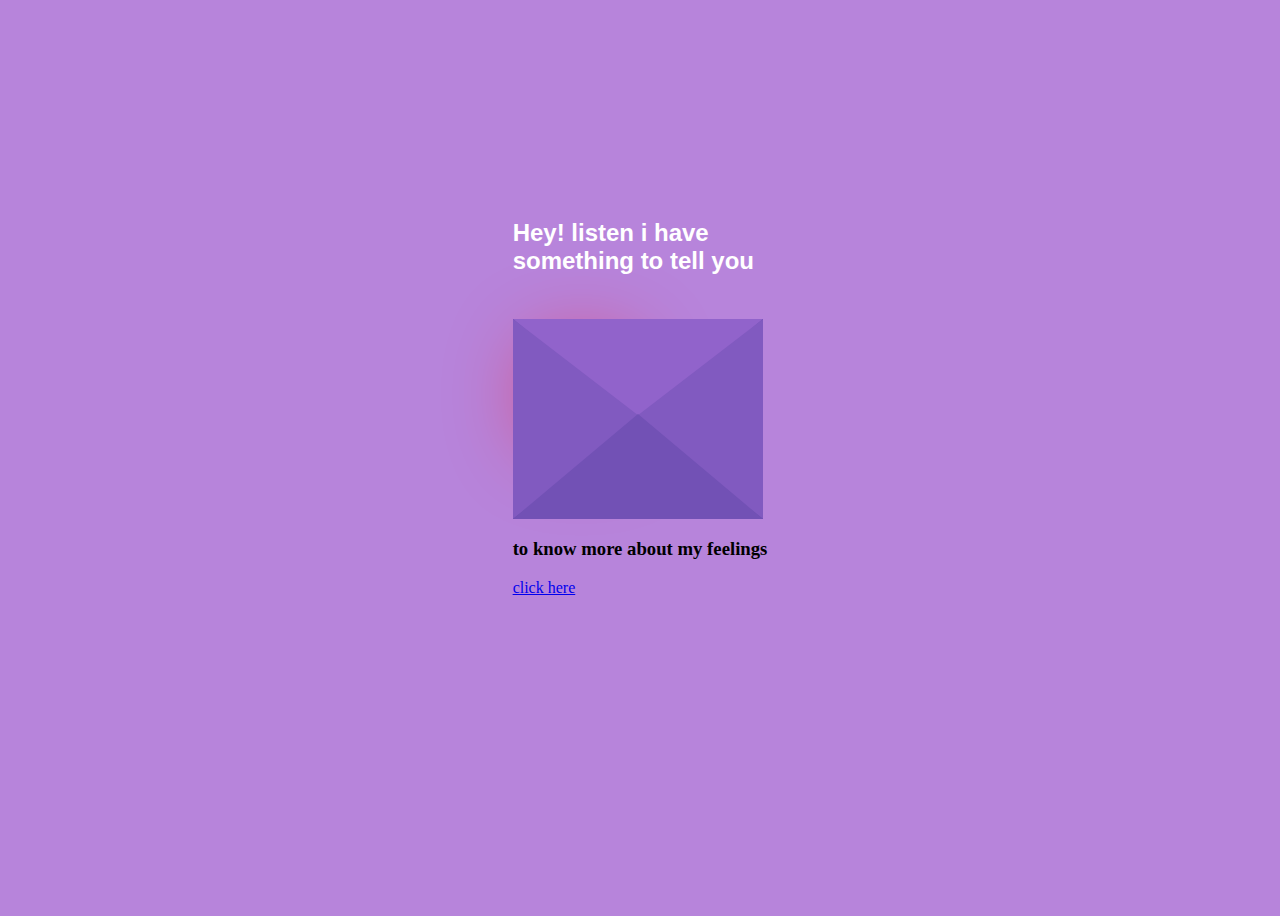
==== index.html @ 4fc6b636 "Add files via upload" ====
<!DOCTYPE html>
<html lang="en">
<head>
    <meta charset="UTF-8">
    <meta name="viewport" content="width=device-width, initial-scale=1.0">
    <title>html</title>
    <link rel="stylesheet" href="style.css">
</head>
<body>
    <div class="envelope">
        <div class="back"></div>
        <div class="letter">
            <div class="heart"></div>
            <div class="text">
                <p>i want to say many things but <br> icant express so <br> i made this for you</p>
                
                </form>
            </div>
        </div>
        <div class="front"></div>
        <div class="top"></div>
        <div class="shadow"></div>
        <div class="text1">
            <h2>Hey! listen i have something to tell you</h2>
        </div>
        <div class="text2">
            <h3>to know more about my feelings</h3>
            <a href="new.html">click here</a>
        </div>
    </div>
</body>
</html>
---- style.css ----
body{
    display: flex;
    align-items: center;
    justify-content: center;
    height: 100vh;
    background: #b784db;
}
.envelope{
    position: relative;
    cursor: pointer;
    
}
.back{
    position: relative;
    width: 250px;
    height: 200px;
    background: #6247aa;
}
.front{
    position: absolute;
    border-right: 130px solid #815ac0;
    border-top: 100px solid transparent ;
    border-bottom: 100px solid transparent;
    height: 0;
    width: 0;
    top: 0;
    left: 120px;
    z-index: 3;
}
.front:before{
    content: "";
    position: absolute;
    border-left: 130px solid #815ac0;
    border-top: 100px solid transparent;
    border-bottom:  100px solid transparent;
    height: 0;
    width: 0;
    top: -100px;
    left: -120px;
}
.front:after{
    content: "";
    position: absolute;
    border-right: 125px solid transparent;
    border-left: 125px solid transparent;
    border-bottom:  105px solid #7251b5;
    height: 0;
    width: 0;
    top: -5px;
    left: -120px;
}

.top{
    position: absolute;
    border-left: 125px solid transparent;
    border-top: 105px solid #9163cb;
    border-right:  125px solid transparent;
    height: 0;
    width: 0;
    top: 0;
    transform-origin: top;
   transition: 0.4s;
}

.envelope:hover .top{
transform: rotateX(160deg);
}
.letter{
    position: absolute;
    background: white;
    width: 230px;
    height: 180px;
    top: 10px;
    left: 10px;
    transition: 0.2s;

}
.envelope:hover .letter{
   transform: translateY(-100px);
   z-index: 2; 

}
.text1{
    position: absolute;
    color: white;
    font-family: sans-serif;
    top: -120px;
}
.text{
    text-align: center;
    font-size:11px ;
    font-family: Arial, Helvetica, sans-serif;
margin-top: 20px;
font-weight: bold;
color: black ;
position: relative;
top: -20px;
left: 20px;
}

.heart{
    background-color: red;
    height: 70px;
    width: 70px;
    position: relative;
    top: 20px;
    left: 20px;
    transform: rotate(-45deg);
    box-shadow: -5px 10px 90px red;
    animation: untoldcoding 0.6s linear infinite;

}
@keyframes untoldcoding {
    0%{
        transform: rotate(-45deg) scale(1.07);
    }
    70%{
        transform: rotate(-45deg) scale(1.0);
    }
    100%{
        transform: rotate(-45deg) scale(0.8);
    }
}
.heart:before{
    content: '';
    position: absolute;
    height: 70px;
    width: 70px;
    background-color: red;
    top: -40px;
    border-radius: 50px;

}
.heart:after{content: '';
    position: absolute;
    height: 70px;
    width: 70px;
    background-color: red;
    right: -40px;
    border-radius: 50px;
}
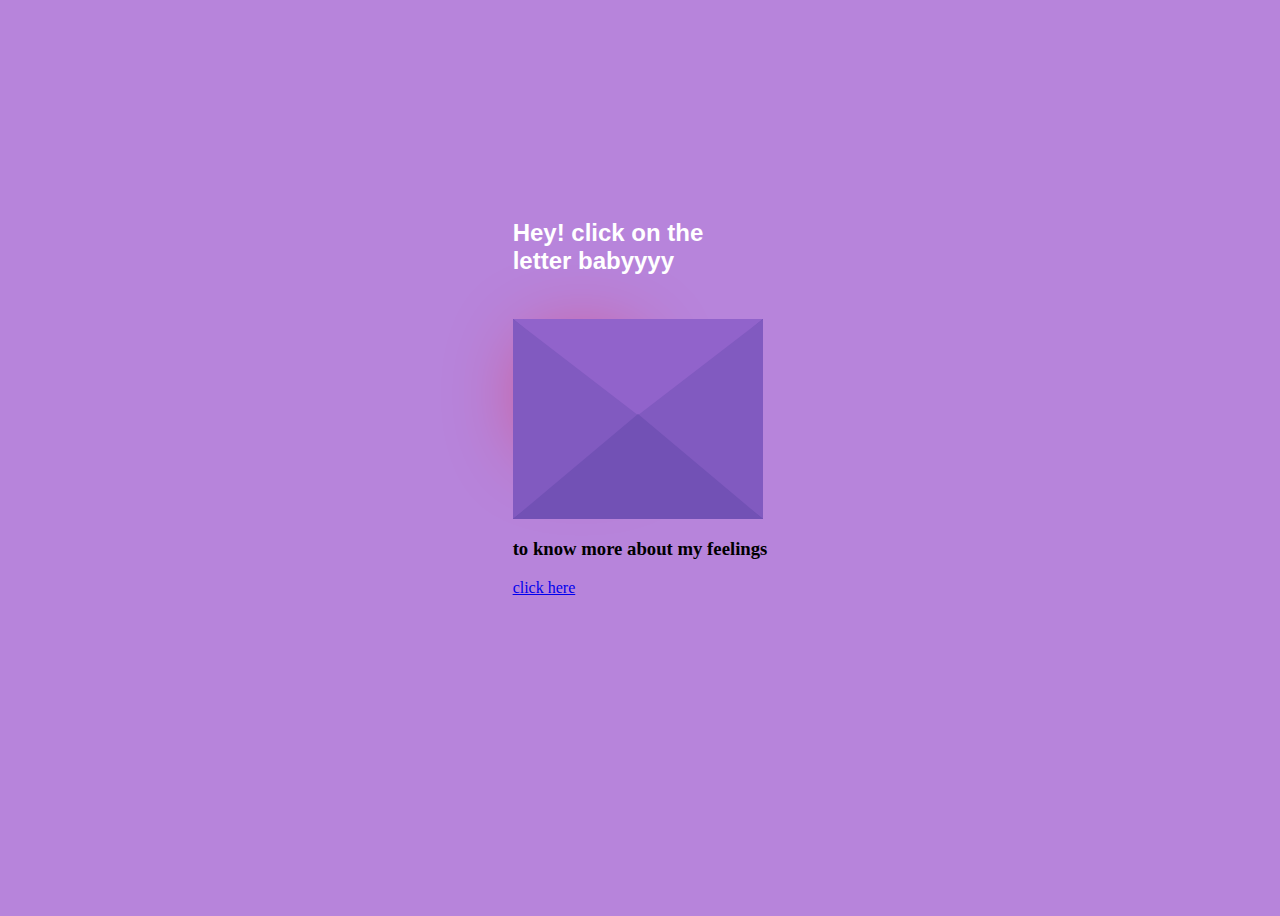
==== commit b06f7245: "Update index.html" ====
--- a/index.html
+++ b/index.html
@@ -12,7 +12,7 @@
         <div class="letter">
             <div class="heart"></div>
             <div class="text">
-                <p>i want to say many things but <br> icant express so <br> i made this for you</p>
+                <p>i want to say so  many things but <br> i cant express so <br> i made this for you</p>
                 
                 </form>
             </div>
@@ -21,7 +21,7 @@
         <div class="top"></div>
         <div class="shadow"></div>
         <div class="text1">
-            <h2>Hey! listen i have something to tell you</h2>
+            <h2>Hey! click on the letter babyyyy</h2>
         </div>
         <div class="text2">
             <h3>to know more about my feelings</h3>
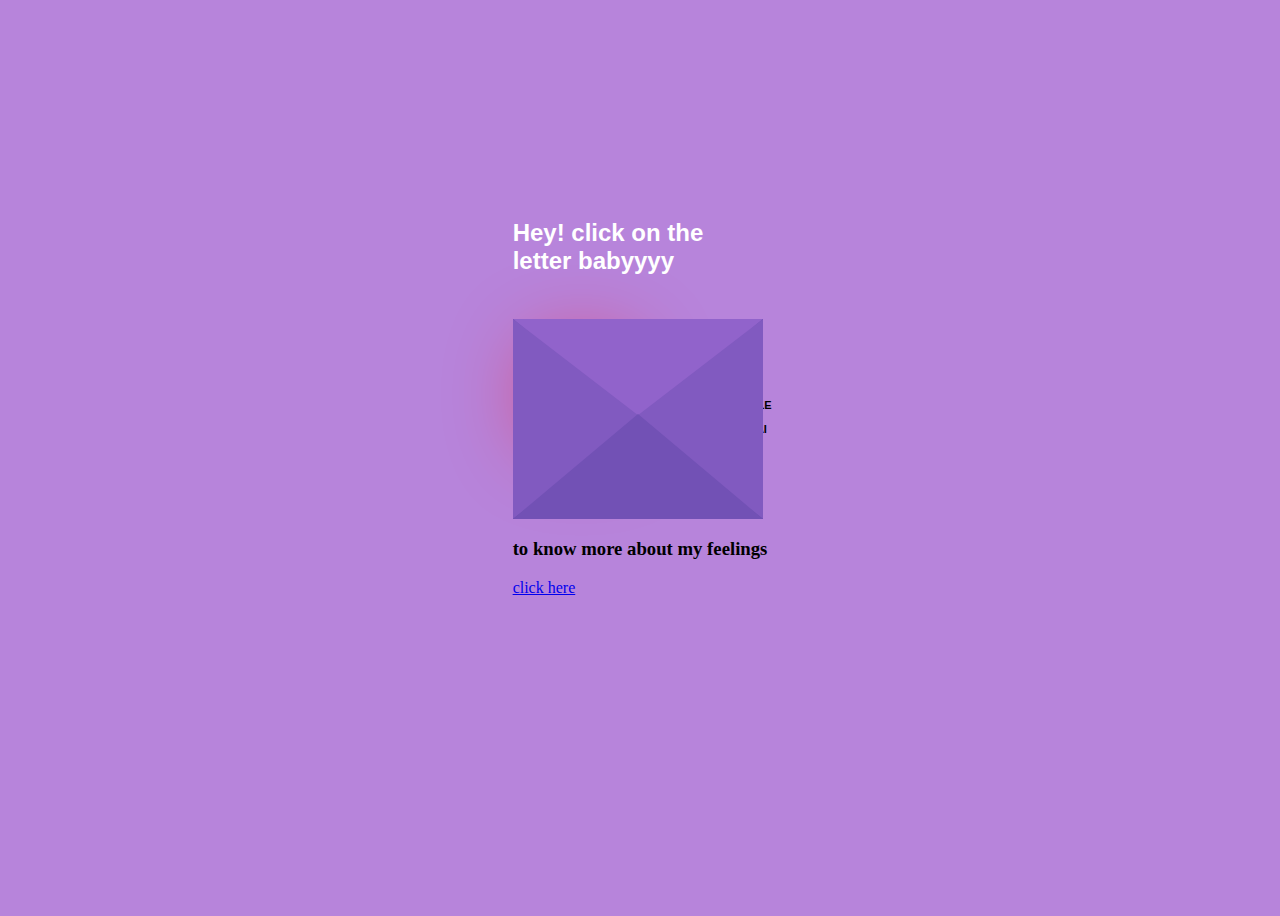
==== commit 0cb2ec19: "Update index.html" ====
--- a/index.html
+++ b/index.html
@@ -12,7 +12,7 @@
         <div class="letter">
             <div class="heart"></div>
             <div class="text">
-                <p>i want to say so  many things but <br> i cant express so <br> i made this for you</p>
+                <p>HAZAROUN MEHFILEN HA LAAKHON MILE HAI <br> PR JAHA AAP NHI VAHA HUM AKELE HAI<br> i made this for you</p>
                 
                 </form>
             </div>
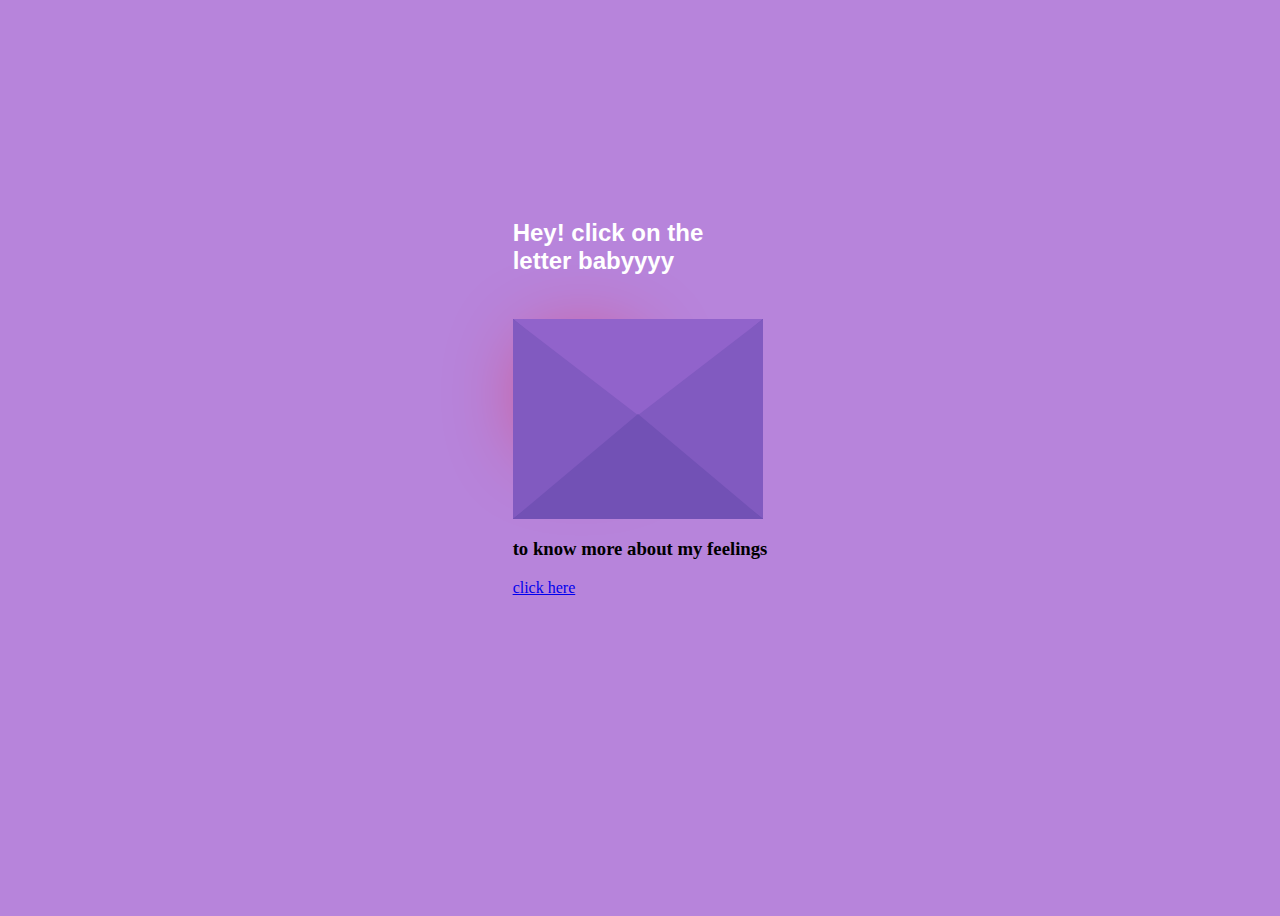
==== commit a93a1da8: "Update index.html" ====
--- a/index.html
+++ b/index.html
@@ -12,7 +12,7 @@
         <div class="letter">
             <div class="heart"></div>
             <div class="text">
-                <p>HAZAROUN MEHFILEN HA LAAKHON MILE HAI <br> PR JAHA AAP NHI VAHA HUM AKELE HAI<br> i made this for you</p>
+                <p>HAZAROUN MEHFILEN HA <br>LAAKHON MILE HAI <br> PR JAHA AAP NHI VAHA<br> HUM AKELE HAI</p>
                 
                 </form>
             </div>
